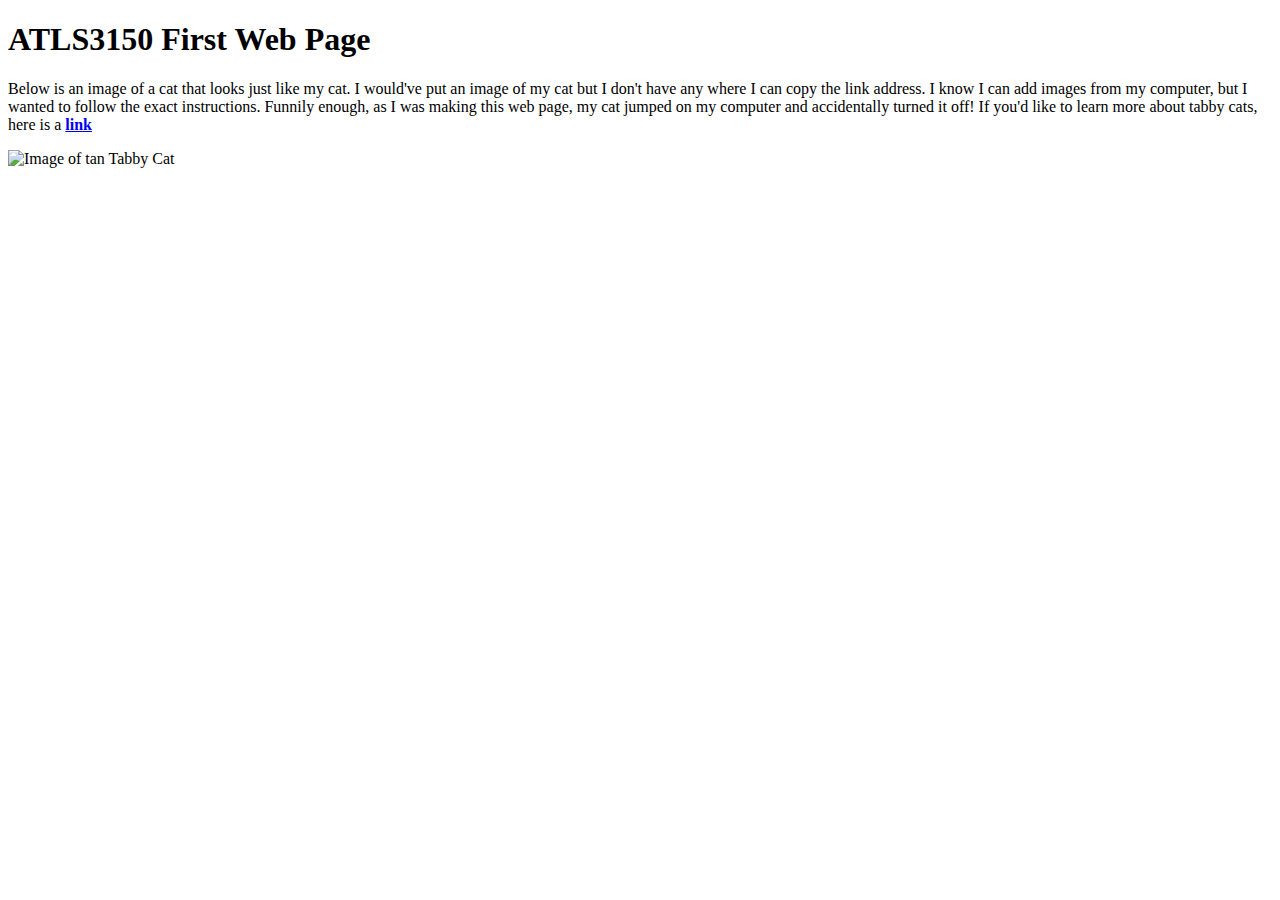
==== index.html @ ece1721e "Add files via upload" ====
<!DOCTYPE html>
<html>
    <head>
    <meta charset="utf-8">
    <title>My page title</title>
    <link href="https://fonts.googleapis.com/css?family=Open+Sans+Condensed:300|Sonsie+One"
rel="stylesheet" type="text/css">
<!-- the below three lines are a fix to get HTML5 semantic elements working in old versions of
Internet Explorer-->
<!--[if lt IE 9]>
<script src="https://cdnjs.cloudflare.com/ajax/libs/html5shiv/3.7.3/html5shiv.js"></script>
<![endif]-->
</head>
<!-- I included the body element below which is not part of the html version or the head to make
make sure you include it above your HTML code -->
<body>
    <h1>ATLS3150 First Web Page</h1>
    <p>Below is an image of a cat that looks just like my cat. I would've put an image of my cat but I don't have any where I can copy the link address. I know I can add images from my computer, but I wanted to follow the exact instructions. Funnily enough, as I was making this web page, my cat jumped on my computer and accidentally turned it off! If you'd like to learn more about tabby cats, here is a <strong><a href="https://en.wikipedia.org/wiki/Tabby_cat">link</a></strong></p>
    <img alt="Image of tan Tabby Cat" src="https://thumbs.dreamstime.com/b/cute-tan-tabby-cat-orange-domestic-shorthair-laying-facing-forward-towards-camera-47756992.jpg" width=300 height=200 >

  </body>
</html>
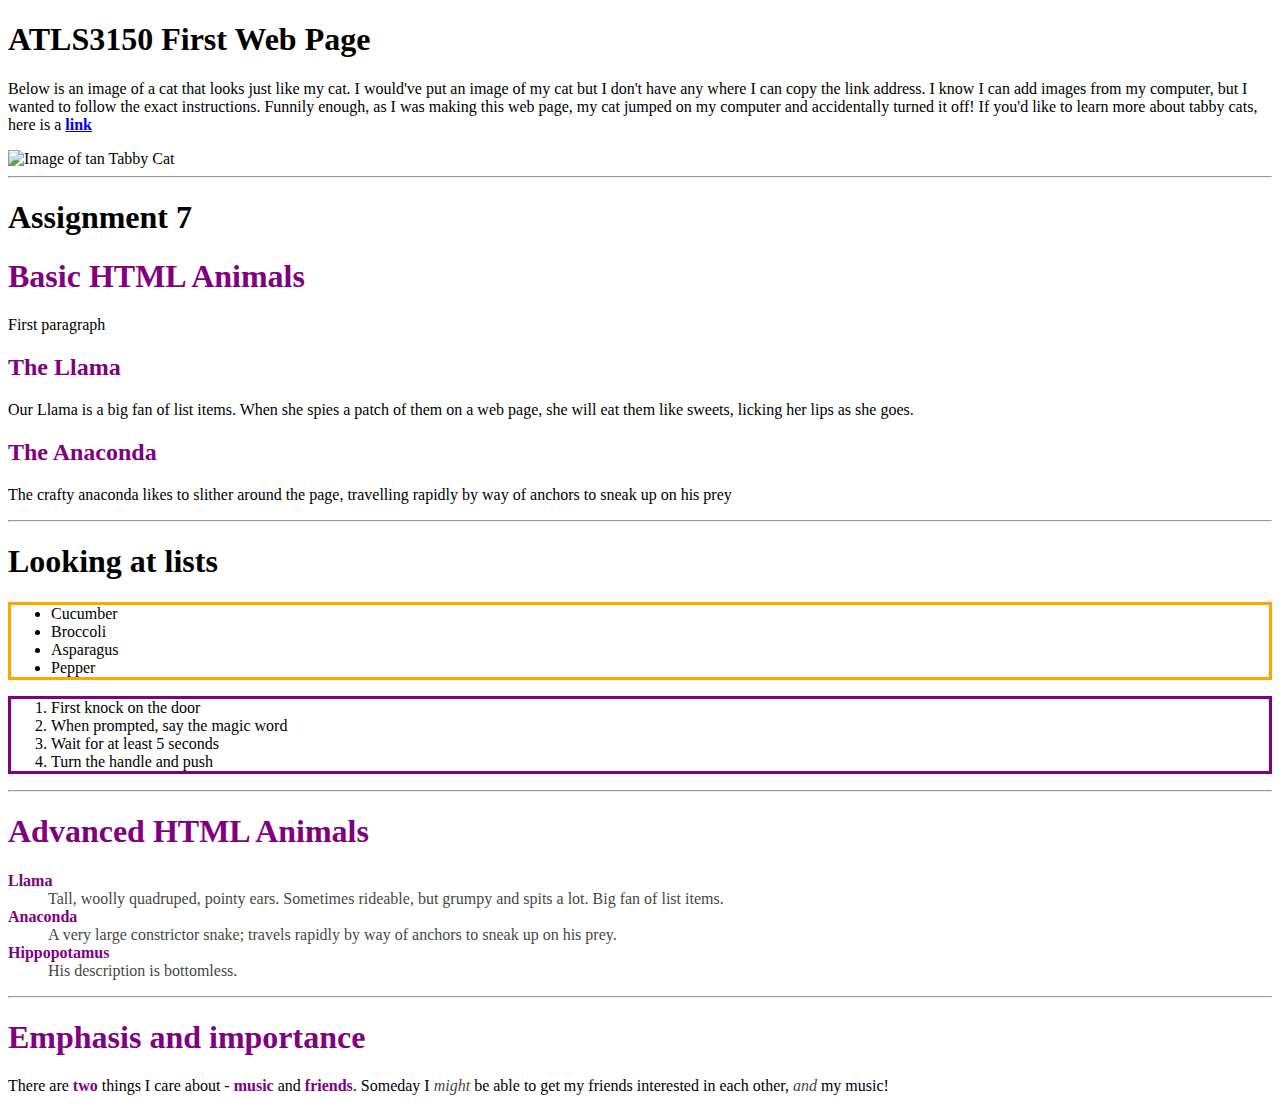
==== commit e87bad9d: "Update index.html" ====
--- a/index.html
+++ b/index.html
@@ -5,6 +5,7 @@
     <title>My page title</title>
     <link href="https://fonts.googleapis.com/css?family=Open+Sans+Condensed:300|Sonsie+One"
 rel="stylesheet" type="text/css">
+<link rel="stylesheet" href="style.css">
 <!-- the below three lines are a fix to get HTML5 semantic elements working in old versions of
 Internet Explorer-->
 <!--[if lt IE 9]>
@@ -15,8 +16,56 @@
 make sure you include it above your HTML code -->
 <body>
     <h1>ATLS3150 First Web Page</h1>
-    <p>Below is an image of a cat that looks just like my cat. I would've put an image of my cat but I don't have any where I can copy the link address. I know I can add images from my computer, but I wanted to follow the exact instructions. Funnily enough, as I was making this web page, my cat jumped on my computer and accidentally turned it off! If you'd like to learn more about tabby cats, here is a <strong><a href="https://en.wikipedia.org/wiki/Tabby_cat">link</a></strong></p>
+    <p >Below is an image of a cat that looks just like my cat. I would've put an image of my cat but I don't have any where I can copy the link address. I know I can add images from my computer, but I wanted to follow the exact instructions. Funnily enough, as I was making this web page, my cat jumped on my computer and accidentally turned it off! If you'd like to learn more about tabby cats, here is a <strong><a href="https://en.wikipedia.org/wiki/Tabby_cat">link</a></strong></p>
     <img alt="Image of tan Tabby Cat" src="https://thumbs.dreamstime.com/b/cute-tan-tabby-cat-orange-domestic-shorthair-laying-facing-forward-towards-camera-47756992.jpg" width=300 height=200 >
 
+  
+
+  <hr> <!--separating assignment 6 & 7-->
+
+  <h1>Assignment 7</h1>
+  <h1 style="color:purple">Basic HTML Animals</h1>
+  <p>First paragraph</p>
+  <h2 style="color:purple">The Llama</h2>
+  <p>Our Llama is a big fan of list items. When she spies a patch of them on a web page, she will eat them like sweets, licking her lips as she goes.</p>
+  <h2 style="color:purple">The Anaconda</h2>
+  <p>The crafty anaconda likes to slither around the page, travelling rapidly by way of anchors to sneak up on his prey</p>
+  <hr>
+  <h1>Looking at lists</h1>
+
+    <ul style="border-style:solid; border-color:orange">
+      <li>Cucumber</li>
+      <li>Broccoli</li>
+      <li>Asparagus</li>
+      <li>Pepper</li>
+    </ul>
+
+    <ol style="border-style:solid; border-color:purple">
+      <li>First knock on the door</li>
+      <li>When prompted, say the magic word</li>
+      <li>Wait for at least 5 seconds</li>
+      <li>Turn the handle and push</li>
+    </ol>
+
+    <hr>
+    <h1 style="color:purple">Advanced HTML Animals</h1>
+    <dl>
+      <dt style="color:purple; font-weight:bold">Llama</dt>
+      <dd style="opacity:75%">Tall, woolly quadruped, pointy ears. Sometimes rideable, but grumpy and spits a lot. Big fan of list items.</dd>
+      
+      <dt style="color:purple; font-weight:bold">Anaconda</dt>
+      <dd style="opacity:75%">A very large constrictor snake; travels rapidly by way of anchors to sneak up on his prey.</dd>
+    
+      <dt style="color:purple; font-weight:bold">Hippopotamus</dt>
+      <dd style="opacity:75%">His description is bottomless.</dd>
+    </dl>
+
+    <hr>
+    <h1 style="color:purple">Emphasis and importance</h1>
+    <p>There are <span style="color:purple; font-weight:bold">two</span> things I care about - 
+      <span style="color:purple; font-weight:bold">music</span> and 
+      <span style="color:purple; font-weight:bold">friends</span>. Someday I <span style="opacity:75%"><i>might</i></span>
+      be able to get my friends interested in each other, <span style="opacity:75%"><i>and</i></span> my music!
+    </p>
   </body>
 </html>
